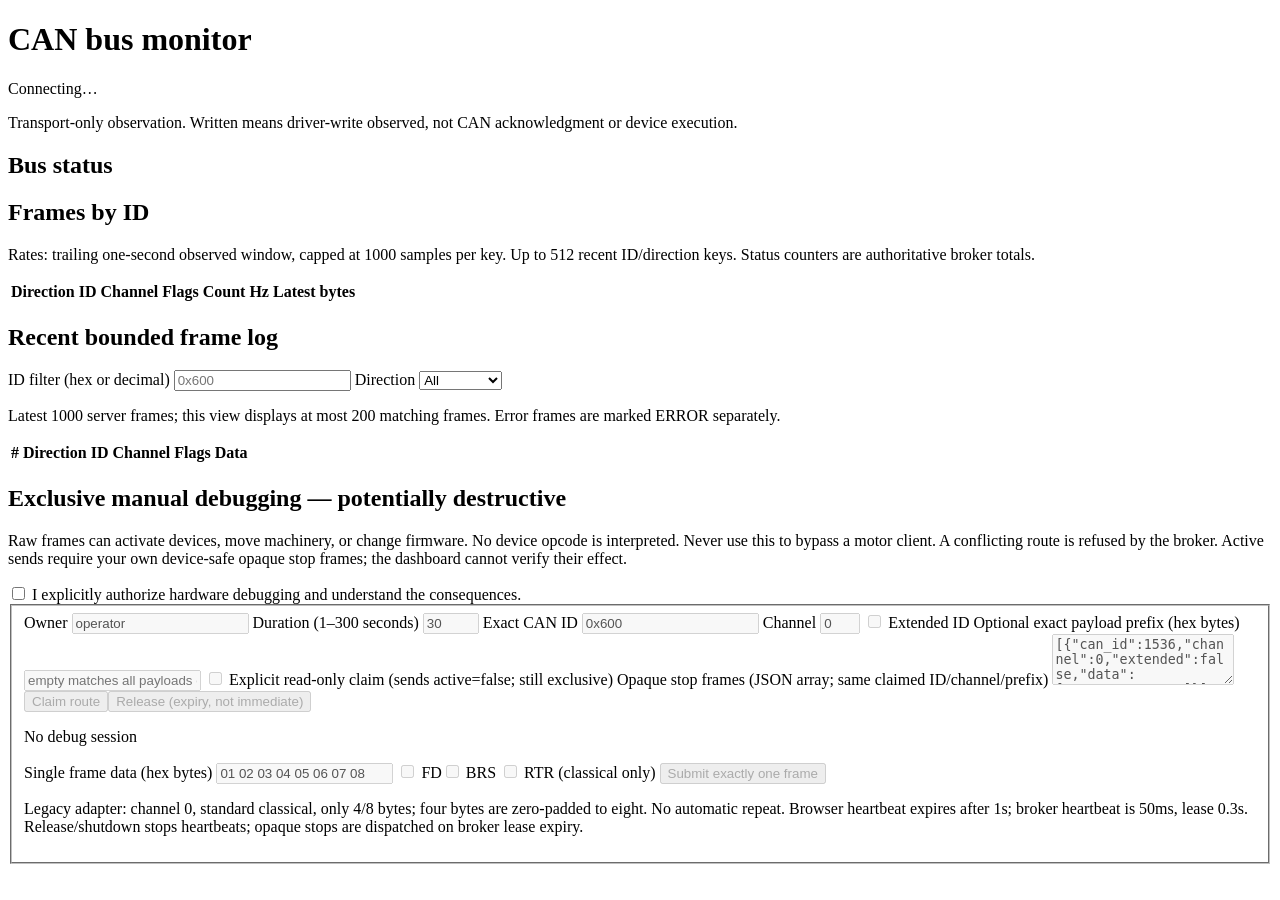
==== src/can_bus_dashboard/web/index.html @ 6d6118c4 "Refactor CAN transport and motor control into src workspace Separate generic CAN ownership from inde" ====
<!doctype html>
<html lang="en">
<head><meta charset="utf-8"><meta name="viewport" content="width=device-width, initial-scale=1">
<title>Generic CAN dashboard</title><link rel="stylesheet" href="/dashboard.css"></head>
<body>
<header><h1>CAN bus monitor</h1><span id="connection">Connecting…</span></header>
<p>Transport-only observation. Written means driver-write observed, not CAN acknowledgment or device execution.</p>
<section><h2>Bus status</h2><div id="status" class="grid"></div><p id="notice"></p></section>
<section><h2>Frames by ID</h2><p>Rates: trailing one-second observed window, capped at 1000 samples per key.
Up to 512 recent ID/direction keys. Status counters are authoritative broker totals.</p>
<div class="scroll"><table><thead><tr><th>Direction</th><th>ID</th><th>Channel</th><th>Flags</th><th>Count</th><th>Hz</th><th>Latest bytes</th></tr></thead><tbody id="ids"></tbody></table></div></section>
<section><h2>Recent bounded frame log</h2><label>ID filter (hex or decimal) <input id="filter" placeholder="0x600"></label>
<label>Direction <select id="direction"><option value="">All</option><option value="rx">Received</option><option value="written">Written</option><option value="submitted">Submitted</option></select></label>
<p>Latest 1000 server frames; this view displays at most 200 matching frames. Error frames are marked ERROR separately.</p>
<div class="scroll log"><table><thead><tr><th>#</th><th>Direction</th><th>ID</th><th>Channel</th><th>Flags</th><th>Data</th></tr></thead><tbody id="frames"></tbody></table></div></section>
<section class="danger"><h2>Exclusive manual debugging — potentially destructive</h2>
<p>Raw frames can activate devices, move machinery, or change firmware. No device opcode is interpreted.
Never use this to bypass a motor client. A conflicting route is refused by the broker.
Active sends require your own device-safe opaque stop frames; the dashboard cannot verify their effect.</p>
<label><input type="checkbox" id="confirm"> I explicitly authorize hardware debugging and understand the consequences.</label>
<fieldset id="debug" disabled>
<label>Owner <input id="owner" value="operator" maxlength="64"></label>
<label>Duration (1–300 seconds) <input id="duration" type="number" min="1" max="300" value="30"></label>
<label>Exact CAN ID <input id="canid" value="0x600"></label>
<label>Channel <input id="channel" type="number" min="0" max="0" value="0"></label>
<label><input id="extended" type="checkbox"> Extended ID</label>
<label>Optional exact payload prefix (hex bytes) <input id="prefix" placeholder="empty matches all payloads on ID"></label>
<label><input id="readonly" type="checkbox"> Explicit read-only claim (sends active=false; still exclusive)</label>
<label>Opaque stop frames (JSON array; same claimed ID/channel/prefix)
<textarea id="stops" rows="3">[{"can_id":1536,"channel":0,"extended":false,"data":[0,0,0,0,0,0,0,0]}]</textarea></label>
<button id="claim">Claim route</button><button id="release" disabled>Release (expiry, not immediate)</button>
<p id="session">No debug session</p>
<label>Single frame data (hex bytes) <input id="data" value="01 02 03 04 05 06 07 08"></label>
<label><input id="fd" type="checkbox"> FD</label><label><input id="brs" type="checkbox"> BRS</label>
<label><input id="rtr" type="checkbox"> RTR (classical only)</label>
<button id="send" disabled>Submit exactly one frame</button>
<p>Legacy adapter: channel 0, standard classical, only 4/8 bytes; four bytes are zero-padded to eight.
No automatic repeat. Browser heartbeat expires after 1s; broker heartbeat is 50ms, lease 0.3s.
Release/shutdown stops heartbeats; opaque stops are dispatched on broker lease expiry.</p>
</fieldset><p id="result" role="status"></p></section>
<script src="/dashboard.js"></script>
</body></html>
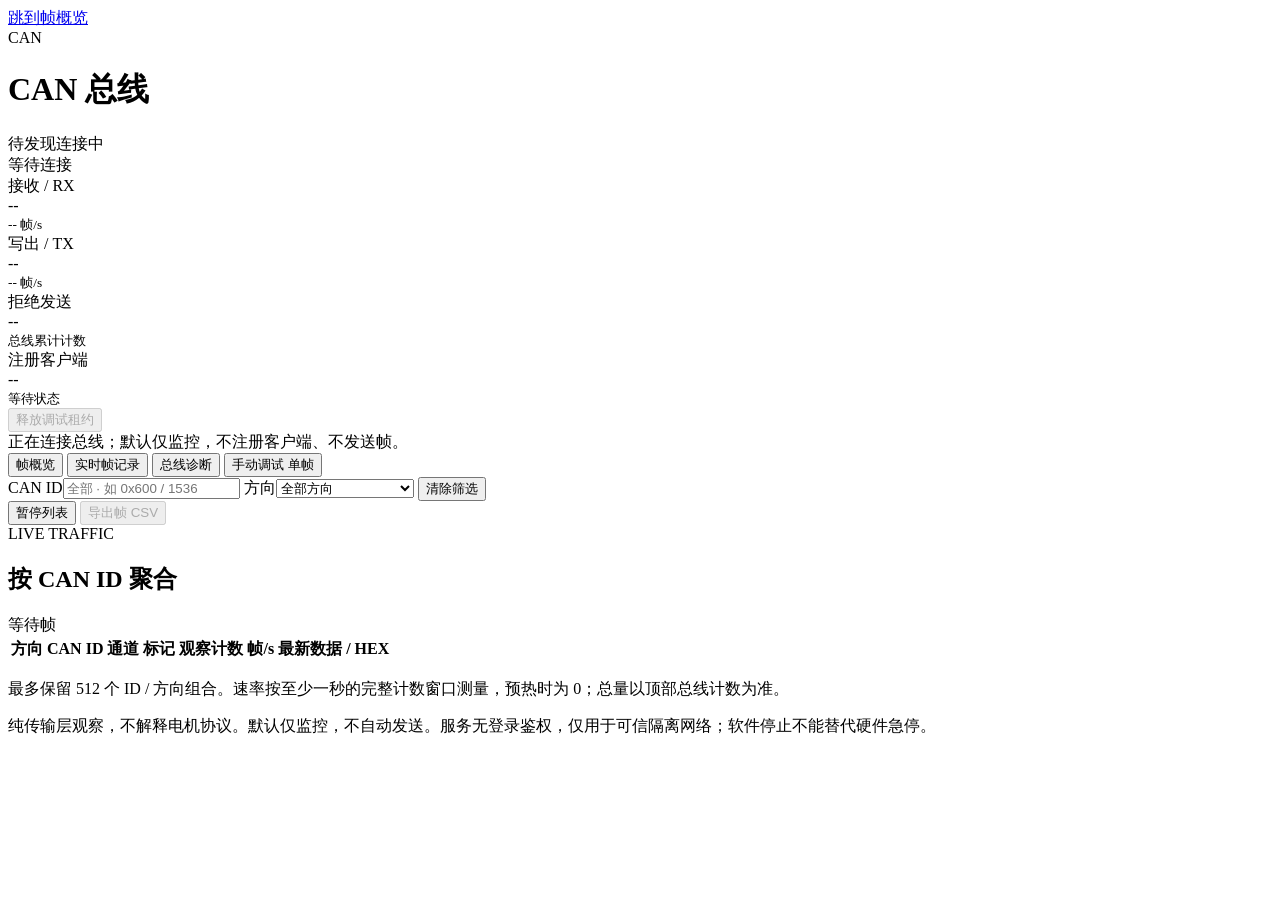
==== commit f15af8da: "Improve motor and CAN dashboards with LAN access and regression coverage Refine dashboard layouts an" ====
--- a/src/can_bus_dashboard/web/index.html
+++ b/src/can_bus_dashboard/web/index.html
@@ -1,42 +1,109 @@
 <!doctype html>
-<html lang="en">
-<head><meta charset="utf-8"><meta name="viewport" content="width=device-width, initial-scale=1">
-<title>Generic CAN dashboard</title><link rel="stylesheet" href="/dashboard.css"></head>
+<html lang="zh-CN">
+<head>
+  <meta charset="utf-8">
+  <meta name="viewport" content="width=device-width, initial-scale=1, interactive-widget=resizes-content">
+  <title>CAN 总线 · 监控工作台</title>
+  <link rel="stylesheet" href="/dashboard.css">
+  <script src="/dashboard.js" defer></script>
+</head>
 <body>
-<header><h1>CAN bus monitor</h1><span id="connection">Connecting…</span></header>
-<p>Transport-only observation. Written means driver-write observed, not CAN acknowledgment or device execution.</p>
-<section><h2>Bus status</h2><div id="status" class="grid"></div><p id="notice"></p></section>
-<section><h2>Frames by ID</h2><p>Rates: trailing one-second observed window, capped at 1000 samples per key.
-Up to 512 recent ID/direction keys. Status counters are authoritative broker totals.</p>
-<div class="scroll"><table><thead><tr><th>Direction</th><th>ID</th><th>Channel</th><th>Flags</th><th>Count</th><th>Hz</th><th>Latest bytes</th></tr></thead><tbody id="ids"></tbody></table></div></section>
-<section><h2>Recent bounded frame log</h2><label>ID filter (hex or decimal) <input id="filter" placeholder="0x600"></label>
-<label>Direction <select id="direction"><option value="">All</option><option value="rx">Received</option><option value="written">Written</option><option value="submitted">Submitted</option></select></label>
-<p>Latest 1000 server frames; this view displays at most 200 matching frames. Error frames are marked ERROR separately.</p>
-<div class="scroll log"><table><thead><tr><th>#</th><th>Direction</th><th>ID</th><th>Channel</th><th>Flags</th><th>Data</th></tr></thead><tbody id="frames"></tbody></table></div></section>
-<section class="danger"><h2>Exclusive manual debugging — potentially destructive</h2>
-<p>Raw frames can activate devices, move machinery, or change firmware. No device opcode is interpreted.
-Never use this to bypass a motor client. A conflicting route is refused by the broker.
-Active sends require your own device-safe opaque stop frames; the dashboard cannot verify their effect.</p>
-<label><input type="checkbox" id="confirm"> I explicitly authorize hardware debugging and understand the consequences.</label>
-<fieldset id="debug" disabled>
-<label>Owner <input id="owner" value="operator" maxlength="64"></label>
-<label>Duration (1–300 seconds) <input id="duration" type="number" min="1" max="300" value="30"></label>
-<label>Exact CAN ID <input id="canid" value="0x600"></label>
-<label>Channel <input id="channel" type="number" min="0" max="0" value="0"></label>
-<label><input id="extended" type="checkbox"> Extended ID</label>
-<label>Optional exact payload prefix (hex bytes) <input id="prefix" placeholder="empty matches all payloads on ID"></label>
-<label><input id="readonly" type="checkbox"> Explicit read-only claim (sends active=false; still exclusive)</label>
-<label>Opaque stop frames (JSON array; same claimed ID/channel/prefix)
-<textarea id="stops" rows="3">[{"can_id":1536,"channel":0,"extended":false,"data":[0,0,0,0,0,0,0,0]}]</textarea></label>
-<button id="claim">Claim route</button><button id="release" disabled>Release (expiry, not immediate)</button>
-<p id="session">No debug session</p>
-<label>Single frame data (hex bytes) <input id="data" value="01 02 03 04 05 06 07 08"></label>
-<label><input id="fd" type="checkbox"> FD</label><label><input id="brs" type="checkbox"> BRS</label>
-<label><input id="rtr" type="checkbox"> RTR (classical only)</label>
-<button id="send" disabled>Submit exactly one frame</button>
-<p>Legacy adapter: channel 0, standard classical, only 4/8 bytes; four bytes are zero-padded to eight.
-No automatic repeat. Browser heartbeat expires after 1s; broker heartbeat is 50ms, lease 0.3s.
-Release/shutdown stops heartbeats; opaque stops are dispatched on broker lease expiry.</p>
-</fieldset><p id="result" role="status"></p></section>
-<script src="/dashboard.js"></script>
-</body></html>
+  <a class="skip-link" href="#overview-panel">跳到帧概览</a>
+  <main>
+    <header id="status-dock" class="app-header">
+      <div class="identity">
+        <span class="app-mark" aria-hidden="true">CAN</span>
+        <div class="identity-text">
+          <h1>CAN 总线</h1>
+          <div class="identity-badges"><span id="backend-label" class="badge">待发现</span><span id="connection" class="badge">连接中</span></div>
+          <div id="bus-namespace" class="bus-namespace">等待连接</div>
+        </div>
+      </div>
+      <section id="status-panel" class="panel status-panel" aria-label="总线实时状态，窄屏可左右滚动查看" tabindex="0">
+        <div class="metrics">
+          <div class="metric"><div class="eyebrow">接收 / RX</div><div id="rx-count" class="value">--</div><small id="rx-rate">-- 帧/s</small></div>
+          <div class="metric" title="驱动写出不等于 CAN ACK 或设备执行"><div class="eyebrow">写出 / TX</div><div id="tx-count" class="value">--</div><small id="tx-rate">-- 帧/s</small></div>
+          <div class="metric"><div class="eyebrow">拒绝发送</div><div id="rejected-count" class="value">--</div><small>总线累计计数</small></div>
+          <div class="metric"><div class="eyebrow">注册客户端</div><div id="clients-count" class="value">--</div><small id="quiet-state">等待状态</small></div>
+        </div>
+      </section>
+      <div class="header-actions"><button id="release" class="danger" disabled>释放调试租约</button></div>
+    </header>
+    <div id="health-banner" class="health-banner" role="status">正在连接总线；默认仅监控，不注册客户端、不发送帧。</div>
+    <div class="notice-bar" hidden><span class="notice-label">操作反馈</span><div id="result" role="status" aria-live="polite"></div></div>
+    <nav class="section-nav" role="tablist" aria-label="CAN 工作区">
+      <button id="tab-overview" type="button" role="tab" aria-selected="true" aria-controls="overview-panel" data-panel="overview-panel">帧概览</button>
+      <button id="tab-frames" type="button" role="tab" aria-selected="false" aria-controls="frames-panel" data-panel="frames-panel" tabindex="-1">实时帧记录</button>
+      <button id="tab-diagnostics" type="button" role="tab" aria-selected="false" aria-controls="diagnostics-panel" data-panel="diagnostics-panel" tabindex="-1">总线诊断</button>
+      <button id="tab-debug" type="button" role="tab" aria-selected="false" aria-controls="debug-panel" data-panel="debug-panel" tabindex="-1">手动调试 <span class="restricted">单帧</span></button>
+    </nav>
+    <div id="traffic-tools" class="traffic-tools">
+      <label for="filter">CAN ID<input id="filter" type="text" placeholder="全部 · 如 0x600 / 1536" aria-describedby="filter-error"></label>
+      <label for="direction">方向<select id="direction"><option value="">全部方向</option><option value="rx">RX · 接收</option><option value="written">TX · 驱动写出</option><option value="submitted">提交 · 尚未确认写出</option></select></label>
+      <button id="reset-filter" class="secondary" type="button">清除筛选</button>
+      <div class="tool-spacer"></div>
+      <button id="pause-frames" class="secondary" type="button" aria-pressed="false">暂停列表</button>
+      <button id="export-frames" class="secondary" type="button" disabled>导出帧 CSV</button>
+      <p id="filter-error" class="input-error" role="alert" hidden></p>
+    </div>
+    <section id="overview-panel" class="panel view-panel" role="tabpanel" aria-labelledby="tab-overview" tabindex="0">
+      <div class="section-heading"><div><div class="eyebrow">LIVE TRAFFIC</div><h2>按 CAN ID 聚合</h2></div><span id="id-count" class="badge">等待帧</span></div>
+      <div class="table-scroll" tabindex="0" role="region" aria-label="按 ID 聚合的帧"><table><thead><tr><th>方向</th><th>CAN ID</th><th>通道</th><th>标记</th><th>观察计数</th><th>帧/s</th><th>最新数据 / HEX</th></tr></thead><tbody id="ids"></tbody></table></div>
+      <p class="subtle table-caption">最多保留 512 个 ID / 方向组合。速率按至少一秒的完整计数窗口测量，预热时为 0；总量以顶部总线计数为准。</p>
+    </section>
+    <section id="frames-panel" class="panel view-panel" role="tabpanel" aria-labelledby="tab-frames" tabindex="0" hidden>
+      <div class="section-heading"><h2>最近帧记录</h2><span id="frame-count" class="badge">等待帧</span></div>
+      <div class="table-scroll frame-log" tabindex="0" role="region" aria-label="最近的 CAN 帧"><table><thead><tr><th>序号</th><th>方向</th><th>CAN ID</th><th>通道</th><th>标记</th><th>数据 / HEX</th></tr></thead><tbody id="frames"></tbody></table></div>
+      <p class="subtle table-caption">从服务端最近 1000 帧中筛选，显示并导出最新 200 条匹配记录。暂停仅冻结列表，监控与租约心跳继续；ERROR 为观察到的错误帧。</p>
+    </section>
+    <section id="diagnostics-panel" class="panel view-panel" role="tabpanel" aria-labelledby="tab-diagnostics" tabindex="0" hidden>
+      <div class="section-heading"><h2>总线与客户端诊断</h2><button id="export-state" class="secondary" disabled>导出状态 JSON</button></div>
+      <div class="status-strip"><span id="bus-endpoint">等待接口信息</span><span id="queue-status">队列 --</span><span id="observer-status">观察链路 --</span><span id="status-age">等待新鲜状态</span></div>
+      <dl id="status" class="data-grid"></dl>
+      <h3>注册客户端</h3>
+      <div class="table-scroll" tabindex="0" role="region" aria-label="注册客户端"><table><thead><tr><th>名称</th><th>心跳确认序号</th><th>接收就绪</th><th>故障</th></tr></thead><tbody id="clients"></tbody></table></div>
+      <details><summary>全部原始状态与能力字段</summary><pre id="raw-status">等待总线状态</pre></details>
+    </section>
+    <section id="debug-panel" class="panel view-panel" role="tabpanel" aria-labelledby="tab-debug" tabindex="0" hidden>
+      <div class="section-heading"><h2>独占手动调试</h2><span id="session" class="badge">无调试会话</span></div>
+      <div class="warning-box"><strong>原始帧可能使设备运动或修改固件。</strong><p>本页面不解释设备指令，也无法验证停止帧效果。不要绕过电机客户端；与已有路由冲突的申请会被总线拒绝。软件租约不替代硬件急停。</p></div>
+      <p id="debug-guidance" class="subtle">填写路由后直接申请；不会在打开页面时自动发送帧。</p>
+      <p id="notice" class="subtle server-notice" role="status" hidden></p>
+      <fieldset id="debug" disabled>
+        <div class="debug-grid">
+          <fieldset id="claim-fields">
+            <legend>1 · 申请独占路由</legend>
+            <form id="claim-form">
+              <div class="fields">
+                <label>操作者<input id="owner" value="operator" maxlength="64" required></label>
+                <label>有效时长 / s<input id="duration" type="number" min="1" max="300" value="30" required></label>
+                <label>精确 CAN ID<input id="canid" value="0x600" required></label>
+                <label>通道<input id="channel" type="number" min="0" max="0" value="0" required></label>
+                <label class="check-label"><input id="extended" type="checkbox">扩展帧 ID</label>
+                <label class="wide-field">可选精确数据前缀 / HEX<input id="prefix" placeholder="留空匹配该 ID 的所有数据"></label>
+                <label class="check-label wide-field"><input id="readonly" type="checkbox">非活动租约（active=false，仍可发送帧）</label>
+                <label class="wide-field">设备停止帧 / JSON 数组<textarea id="stops" rows="4" spellcheck="false">[{"can_id":1536,"channel":0,"extended":false,"data":[0,0,0,0,0,0,0,0]}]</textarea><small>必须匹配申请的 ID、通道与前缀。默认零字节仅是示例，不代表设备安全停止。非活动租约可填 []。</small></label>
+              </div>
+              <button id="claim" type="submit">申请独占路由</button>
+            </form>
+          </fieldset>
+          <fieldset id="send-fields" disabled>
+            <legend>2 · 提交单帧</legend>
+            <p id="claimed-route" class="route-summary">申请成功后显示固定路由；修改路由需要先释放。</p>
+            <form id="send-form">
+              <label for="data">数据 / HEX（每字节两位，空格分隔）</label>
+              <textarea id="data" rows="4" spellcheck="false">01 02 03 04 05 06 07 08</textarea>
+              <div class="flag-options"><label class="check-label"><input id="fd" type="checkbox">CAN FD</label><label class="check-label"><input id="brs" type="checkbox">BRS</label><label class="check-label"><input id="rtr" type="checkbox">RTR</label></div>
+              <p id="frame-help" class="subtle">等待后端能力。</p>
+              <button id="send" type="submit" disabled>仅提交一帧</button>
+            </form>
+            <p class="subtle">不会自动重复发送。提交成功不等于驱动写出，更不等于 CAN ACK 或设备执行。</p>
+          </fieldset>
+        </div>
+      </fieldset>
+      <details><summary>释放、过期与旧适配器限制</summary><p class="subtle">释放会停止续约；已激活租约通常在 0.3 s 内过期，未确认的注册最长 2 s。总线到期后派发不透明停止帧。浏览器心跳 250 ms，超过 1 s 无心跳即过期；隐藏或离开页面也会释放，返回不会恢复调试。申请过程中可以在页头取消，迟到结果不会重新建立会话。旧串口适配器仅支持通道 0、标准经典帧、4 / 8 字节；4 字节由适配器补零为 8 字节。</p></details>
+    </section>
+    <footer>纯传输层观察，不解释电机协议。默认仅监控，不自动发送。服务无登录鉴权，仅用于可信隔离网络；软件停止不能替代硬件急停。</footer>
+  </main>
+</body>
+</html>
